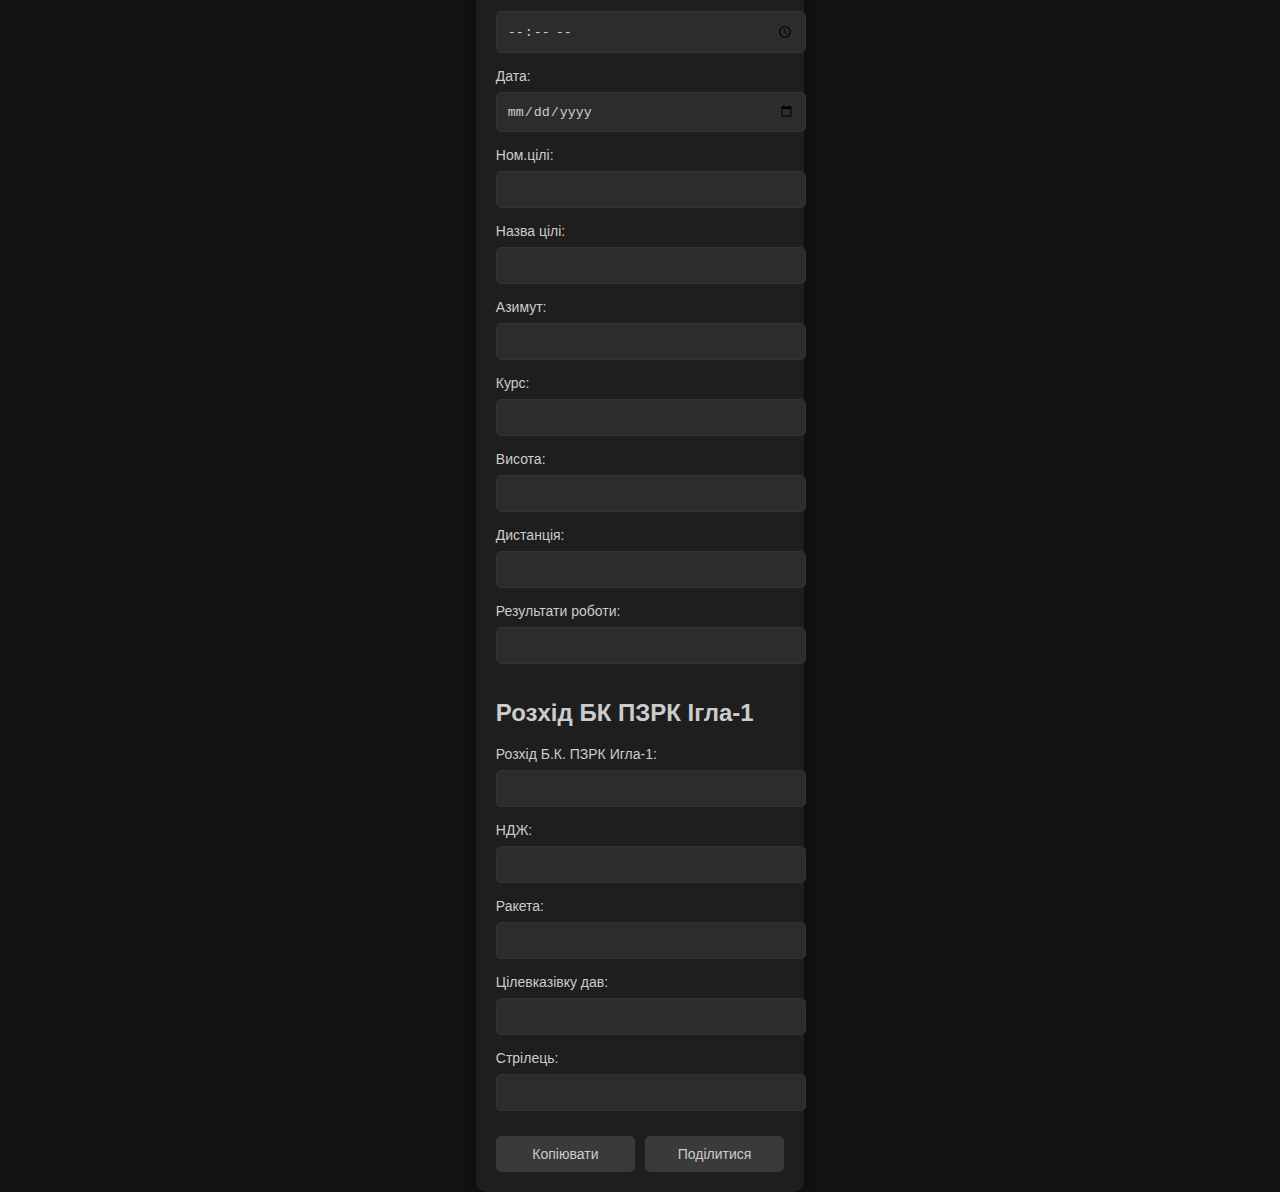
==== index.html @ 6ee46ac2 "Add files via upload" ====
<!DOCTYPE html>
<html lang="uk">
<head>
    <meta charset="UTF-8">
    <meta name="viewport" content="width=device-width, initial-scale=1.0">
    <title>Форма вводу даних</title>
    <link rel="stylesheet" href="styles.css"> <!-- Подключение внешнего CSS файла -->
</head>
<body>
    <div class="form-container">
        <h2>Форма для вводу даних</h2>
        <form id="dataForm">
            <label for="post">Пост:</label>
            <input type="text" id="post" name="post" required>
            
            <label for="settlement">Населений пункт:</label>
            <input type="text" id="settlement" name="settlement" required>
            
            <label for="time">Час:</label>
            <input type="time" id="time" name="time" required>
            
            <label for="date">Дата:</label>
            <input type="date" id="date" name="date" required>
            
            <label for="target-number">Ном.цілі:</label>
            <input type="text" id="target-number" name="target-number" required>
            
            <label for="target-name">Назва цілі:</label>
            <input type="text" id="target-name" name="target-name" required>
            
            <label for="azimuth">Азимут:</label>
            <input type="text" id="azimuth" name="azimuth" required>
            
            <label for="course">Курс:</label>
            <input type="text" id="course" name="course" required>
            
            <label for="altitude">Висота:</label>
            <input type="text" id="altitude" name="altitude" required>
            
            <label for="distance">Дистанція:</label>
            <input type="text" id="distance" name="distance" required>
            
            <label for="results">Результати роботи:</label>
            <input type="text" id="results" name="results" required>

 <h2>Розхід БК ПЗРК Ігла-1</h2>
            
            <label for="bk-usage">Розхід Б.К. ПЗРК Игла-1:</label>
            <input type="text" id="bk-usage" name="bk-usage" required>
            
            <label for="ndg">НДЖ:</label>
            <input type="text" id="ndg" name="ndg" required>
            
            <label for="missile">Ракета:</label>
            <input type="text" id="missile" name="missile" required>
            
            <label for="targeting">Цілевказівку дав:</label>
            <input type="text" id="targeting" name="targeting" required>
            
            <label for="shooter">Стрілець:</label>
            <input type="text" id="shooter" name="shooter" required>
            
            <div class="buttons-container">
                <button type="button" onclick="copyFormData()">Копіювати</button>
                <button type="button" onclick="shareFormData()">Поділитися</button>
            </div>
        </form>
    </div>

    <script>
        function copyFormData() {
            const form = document.getElementById('dataForm');
            const formData = new FormData(form);
            let dataString = '';
            
            formData.forEach((value, key) => {
                const translatedKey = {
                    post: "Пост",
                    settlement: "Населений пункт",
                    time: "Час",
                    date: "Дата",
                    "target-number": "Ном.цілі",
                    "target-name": "Назва цілі",
                    azimuth: "Азимут",
                    course: "Курс",
                    altitude: "Висота",
                    distance: "Дистанція",
                    results: "Результати роботи",
                    "bk-usage": "Розхід Б.К. ПЗРК Игла-1",
                    ndg: "НДЖ",
                    missile: "Ракета",
                    targeting: "Цілевказівку дав",
                    shooter: "Стрілець"
                }[key];
                
                dataString += `${translatedKey}: ${value}\n`;
            });
            
            navigator.clipboard.writeText(dataString).then(() => {
                alert('Дані скопійовано до буферу обміну!');
            });
        }

        function shareFormData() {
            const form = document.getElementById('dataForm');
            const formData = new FormData(form);
            let dataString = '';
            
            formData.forEach((value, key) => {
                const translatedKey = {
                    post: "Пост",
                    settlement: "Населений пункт",
                    time: "Час",
                    date: "Дата",
                    "target-number": "Ном.цілі",
                    "target-name": "Назва цілі",
                    azimuth: "Азимут",
                    course: "Курс",
                    altitude: "Висота",
                    distance: "Дистанція",
                    results: "Результати роботи",
                    "bk-usage": "Розхід Б.К. ПЗРК Игла-1",
                    ndg: "НДЖ",
                    missile: "Ракета",
                    targeting: "Цілевказівку дав",
                    shooter: "Стрілець"
                }[key];
                
                dataString += `${translatedKey}: ${value}\n`;
            });
            
            if (navigator.share) {
                navigator.share({
                    title: 'Дані форми',
                    text: dataString,
                }).catch(error => console.error('Помилка при спробі поділитися даними:', error));
            } else {
                alert('Ваш браузер не підтримує функцію поділитися.');
            }
        }
    </script>
</body>
</html>
---- styles.css ----
body {
    background-color: #121212; /* Темний фон */
    color: #CCCCCC; /* Сірий текст */
    font-family: Arial, sans-serif;
    margin: 0;
    padding: 20px;
    display: flex;
    justify-content: center;
    align-items: center;
    height: 100vh;
}

.form-container {
    background-color: #1E1E1E;
    padding: 20px;
    border-radius: 10px;
    box-shadow: 0 0 10px rgba(0, 0, 0, 0.5);
}

label {
    display: block;
    margin-bottom: 8px;
    font-size: 14px;
}

input[type="text"],
input[type="time"],
input[type="date"] {
    width: 100%;
    padding: 10px;
    margin-bottom: 15px;
    border: 1px solid #333;
    border-radius: 5px;
    background-color: #2C2C2C;
    color: #CCCCCC;
}

button {
    width: 100%;
    padding: 10px;
    margin-top: 10px;
    border: none;
    border-radius: 5px;
    background-color: #3A3A3A;
    color: #CCCCCC;
    font-size: 14px;
    cursor: pointer;
}

button:hover {
    background-color: #4A4A4A;
}

.buttons-container {
    display: flex;
    gap: 10px;
}

button {
    flex: 1;
}
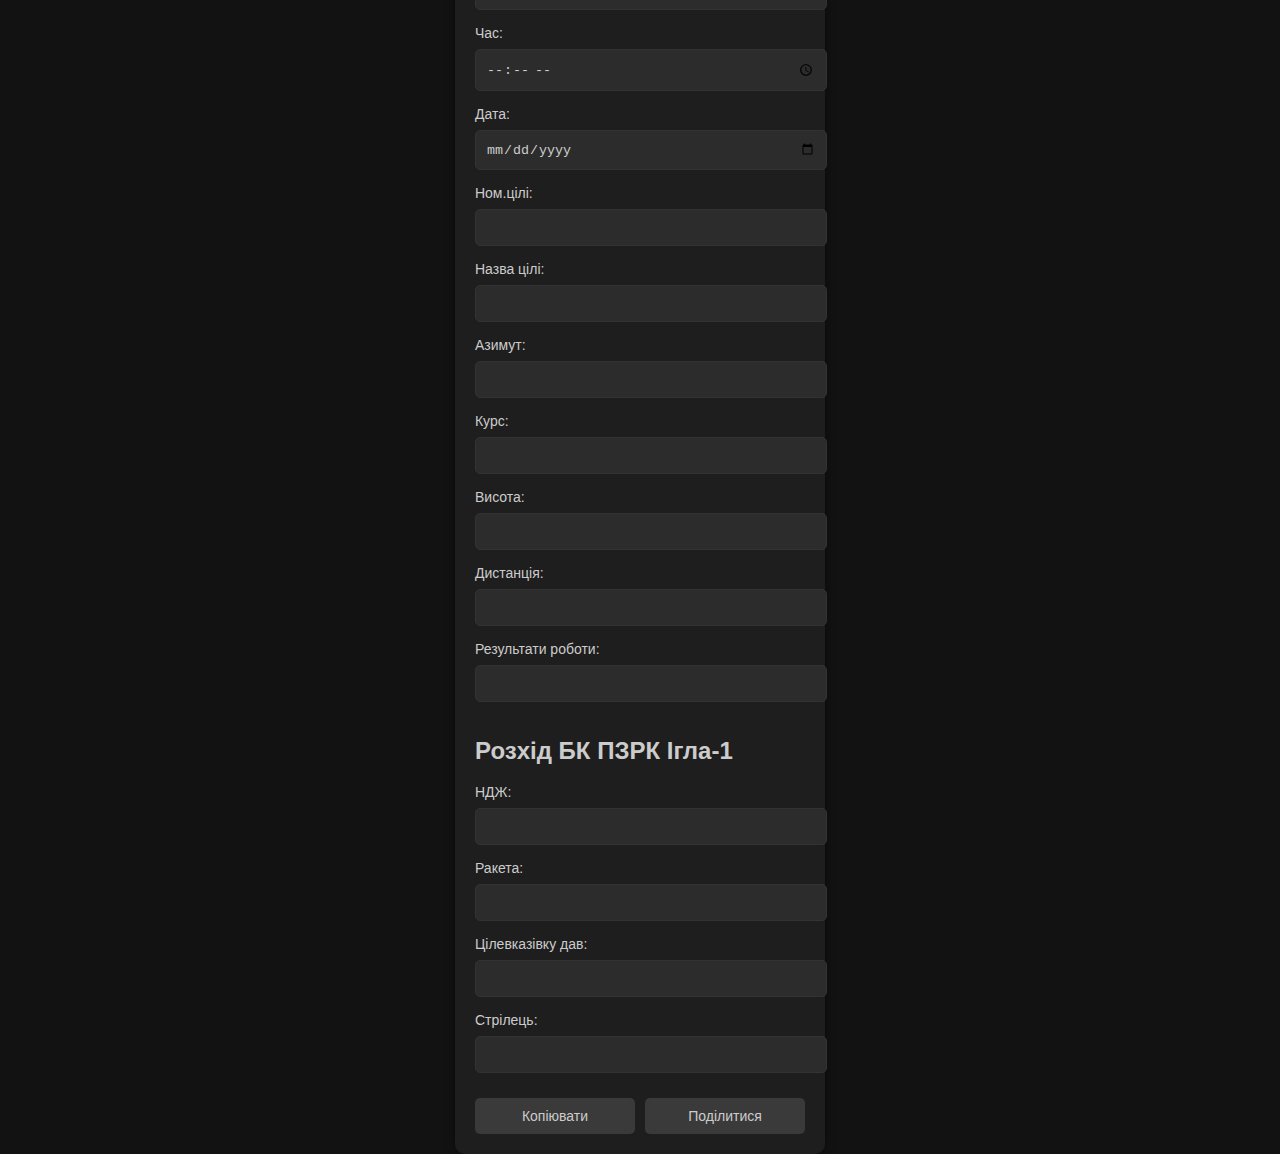
==== commit 0c572157: "Update index.html" ====
--- a/index.html
+++ b/index.html
@@ -8,7 +8,7 @@
 </head>
 <body>
     <div class="form-container">
-        <h2>Форма для вводу даних</h2>
+        <h2>Форма для введення даних</h2>
         <form id="dataForm">
             <label for="post">Пост:</label>
             <input type="text" id="post" name="post" required>
@@ -43,10 +43,7 @@
             <label for="results">Результати роботи:</label>
             <input type="text" id="results" name="results" required>
 
- <h2>Розхід БК ПЗРК Ігла-1</h2>
-            
-            <label for="bk-usage">Розхід Б.К. ПЗРК Игла-1:</label>
-            <input type="text" id="bk-usage" name="bk-usage" required>
+        <h2>Розхід БК ПЗРК Ігла-1</h2>
             
             <label for="ndg">НДЖ:</label>
             <input type="text" id="ndg" name="ndg" required>
@@ -140,4 +137,4 @@
         }
     </script>
 </body>
-</html>+</html>
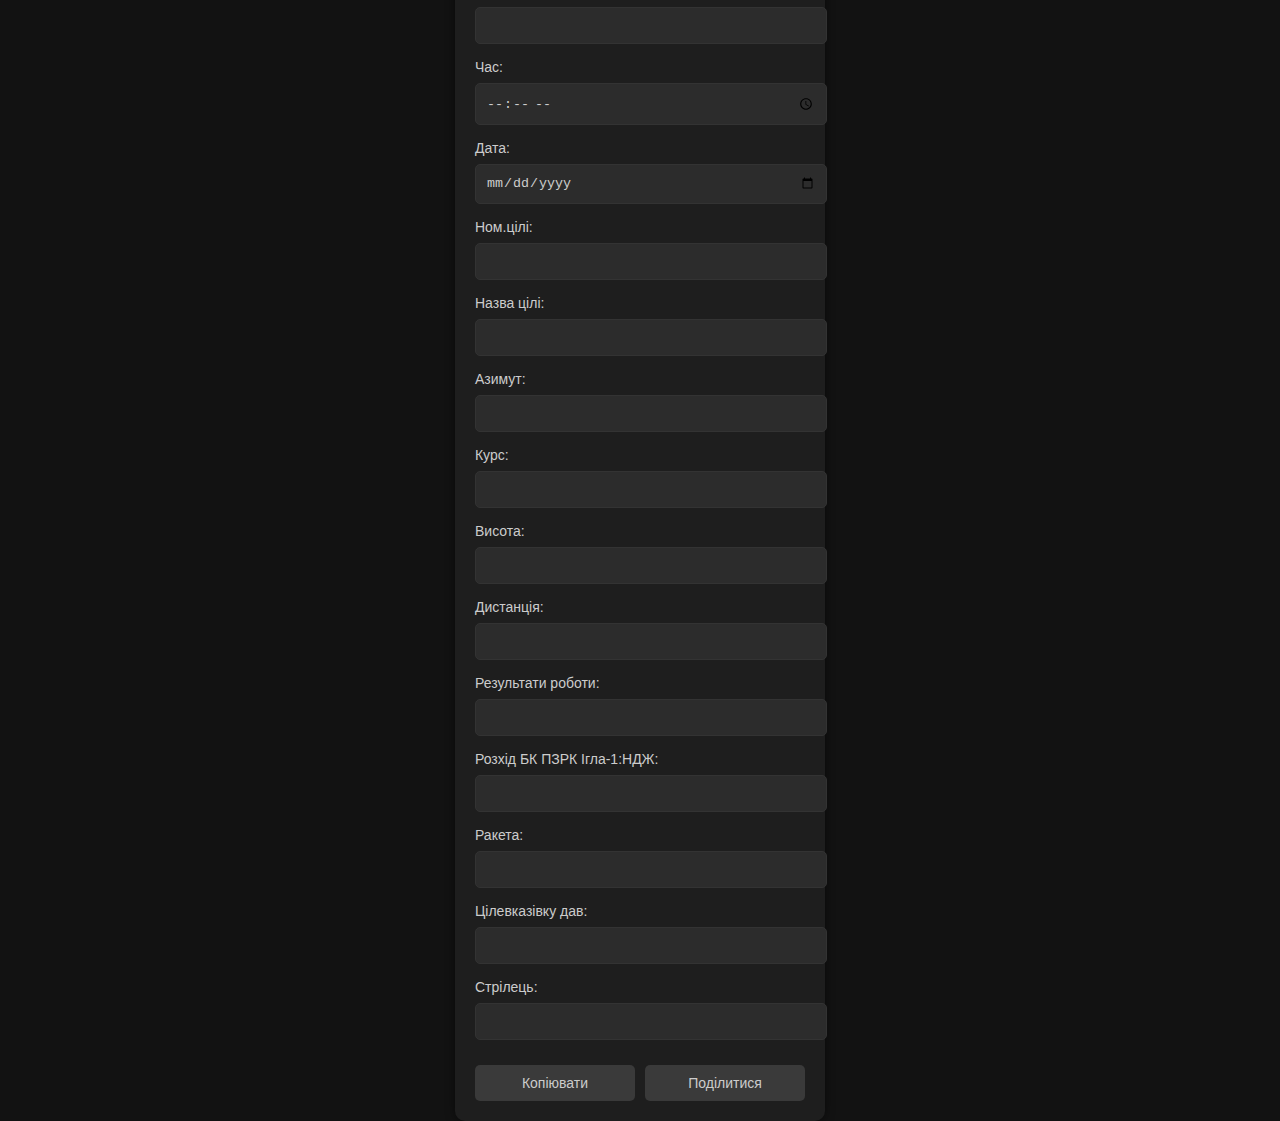
==== commit 4ca285c3: "Update index.html" ====
--- a/index.html
+++ b/index.html
@@ -42,10 +42,8 @@
             
             <label for="results">Результати роботи:</label>
             <input type="text" id="results" name="results" required>
-
-        <h2>Розхід БК ПЗРК Ігла-1</h2>
             
-            <label for="ndg">НДЖ:</label>
+            <label for="ndg">Розхід БК ПЗРК Ігла-1:НДЖ:</label>
             <input type="text" id="ndg" name="ndg" required>
             
             <label for="missile">Ракета:</label>
@@ -83,8 +81,7 @@
                     altitude: "Висота",
                     distance: "Дистанція",
                     results: "Результати роботи",
-                    "bk-usage": "Розхід Б.К. ПЗРК Игла-1",
-                    ndg: "НДЖ",
+                    ndg: "Розхід БК ПЗРК Ігла-1:НДЖ",
                     missile: "Ракета",
                     targeting: "Цілевказівку дав",
                     shooter: "Стрілець"
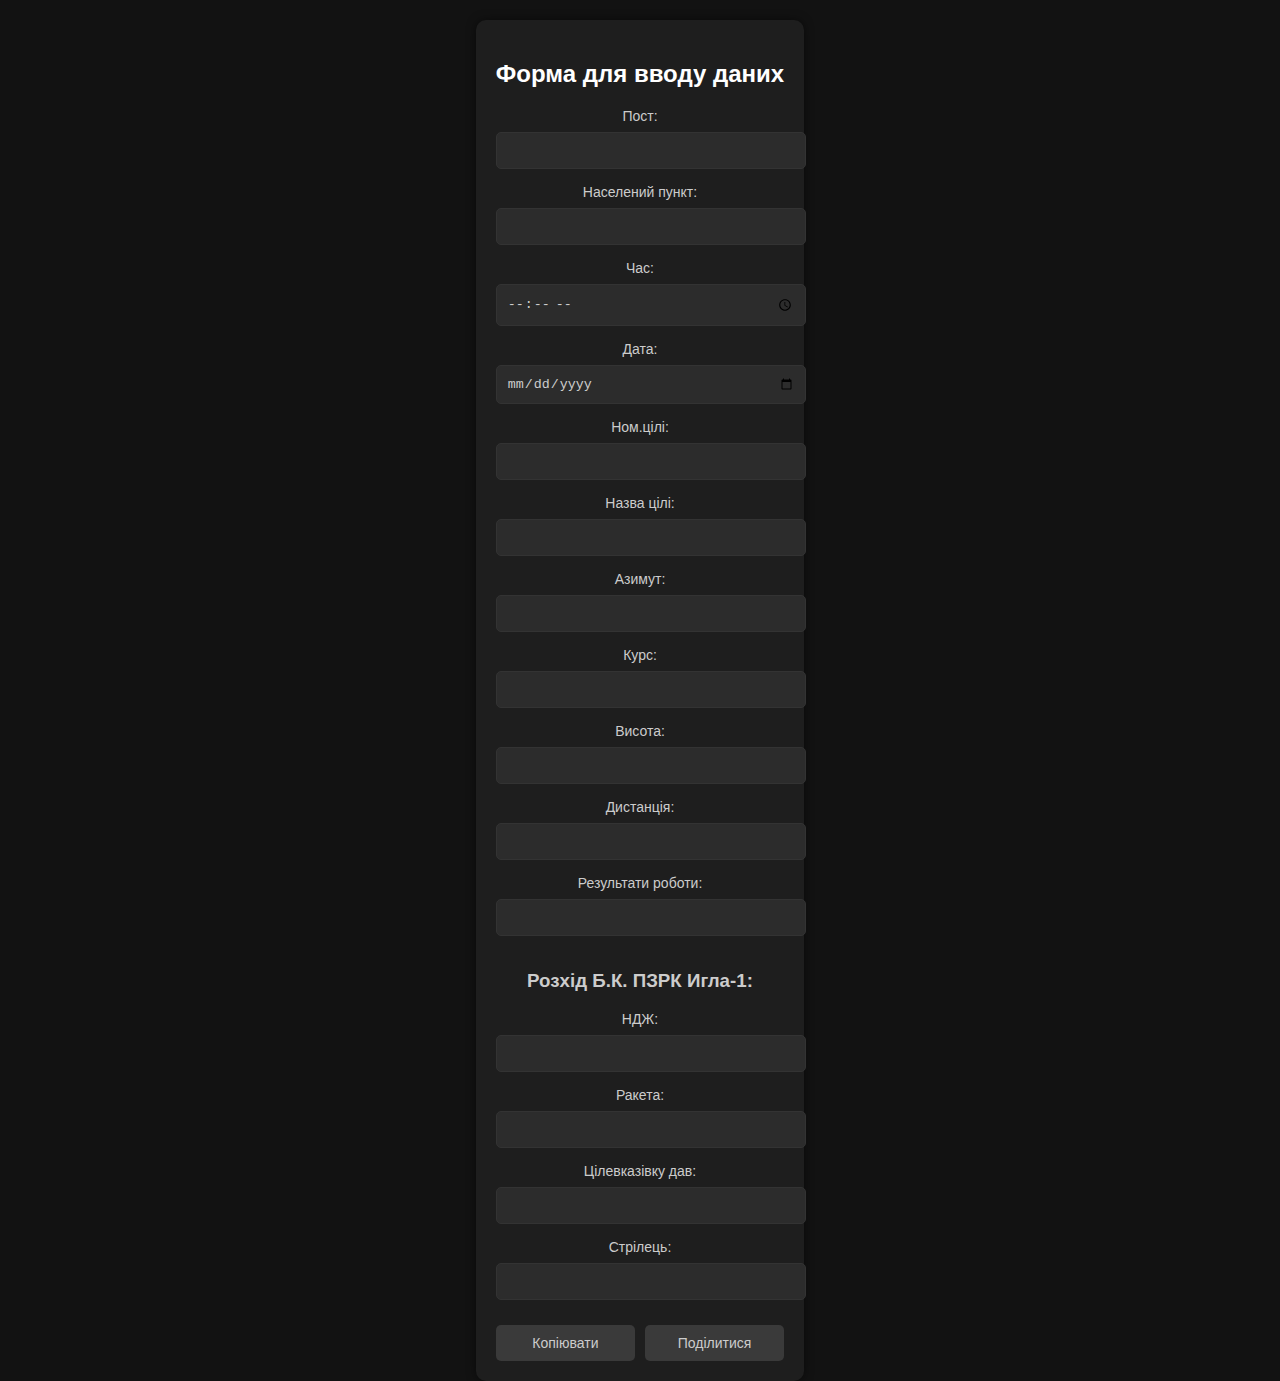
==== commit a12522d3: "Update index.html" ====
--- a/index.html
+++ b/index.html
@@ -4,11 +4,11 @@
     <meta charset="UTF-8">
     <meta name="viewport" content="width=device-width, initial-scale=1.0">
     <title>Форма вводу даних</title>
-    <link rel="stylesheet" href="styles.css"> <!-- Подключение внешнего CSS файла -->
+    <link rel="stylesheet" href="styles.css">
 </head>
 <body>
     <div class="form-container">
-        <h2>Форма для введення даних</h2>
+        <h2>Форма для вводу даних</h2>
         <form id="dataForm">
             <label for="post">Пост:</label>
             <input type="text" id="post" name="post" required>
@@ -42,9 +42,12 @@
             
             <label for="results">Результати роботи:</label>
             <input type="text" id="results" name="results" required>
+
+            <!-- Новый заголовок -->
+            <h3>Розхід Б.К. ПЗРК Игла-1:</h3>
             
-            <label for="ndg">Розхід БК ПЗРК Ігла-1:НДЖ:</label>
-            <input type="text" id="ndg" name="ndg" required>
+            <label for="bk-usage">НДЖ:</label>
+            <input type="text" id="bk-usage" name="bk-usage" required>
             
             <label for="missile">Ракета:</label>
             <input type="text" id="missile" name="missile" required>
@@ -81,12 +84,16 @@
                     altitude: "Висота",
                     distance: "Дистанція",
                     results: "Результати роботи",
-                    ndg: "Розхід БК ПЗРК Ігла-1:НДЖ",
+                    "bk-usage": "НДЖ",
                     missile: "Ракета",
                     targeting: "Цілевказівку дав",
                     shooter: "Стрілець"
                 }[key];
-                
+
+                if (key === 'bk-usage') {
+                    dataString += '\nРозхід Б.К. ПЗРК Игла-1:\n';
+                }
+
                 dataString += `${translatedKey}: ${value}\n`;
             });
             
@@ -113,13 +120,16 @@
                     altitude: "Висота",
                     distance: "Дистанція",
                     results: "Результати роботи",
-                    "bk-usage": "Розхід Б.К. ПЗРК Игла-1",
-                    ndg: "НДЖ",
+                    "bk-usage": "НДЖ",
                     missile: "Ракета",
                     targeting: "Цілевказівку дав",
                     shooter: "Стрілець"
                 }[key];
-                
+
+                if (key === 'bk-usage') {
+                    dataString += '\nРозхід Б.К. ПЗРК Игла-1:\n';
+                }
+
                 dataString += `${translatedKey}: ${value}\n`;
             });
             
--- a/styles.css
+++ b/styles.css
@@ -1,12 +1,12 @@
 body {
-    background-color: #121212; /* Темний фон */
-    color: #CCCCCC; /* Сірий текст */
+    background-color: #121212; /* Темный фон */
+    color: #CCCCCC; /* Серый текст */
     font-family: Arial, sans-serif;
     margin: 0;
-    padding: 20px;
+    padding: 0;
     display: flex;
     justify-content: center;
-    align-items: center;
+    align-items: flex-start; /* Выравнивание по верхней части */
     height: 100vh;
 }
 
@@ -15,6 +15,13 @@
     padding: 20px;
     border-radius: 10px;
     box-shadow: 0 0 10px rgba(0, 0, 0, 0.5);
+    margin-top: 20px; /* Добавлен отступ сверху */
+    text-align: center; /* Центрируем текст в контейнере */
+}
+
+h2 {
+    color: #FFFFFF; /* Белый цвет для заголовка */
+    margin-bottom: 20px;
 }
 
 label {
@@ -58,4 +65,4 @@
 
 button {
     flex: 1;
-}+}
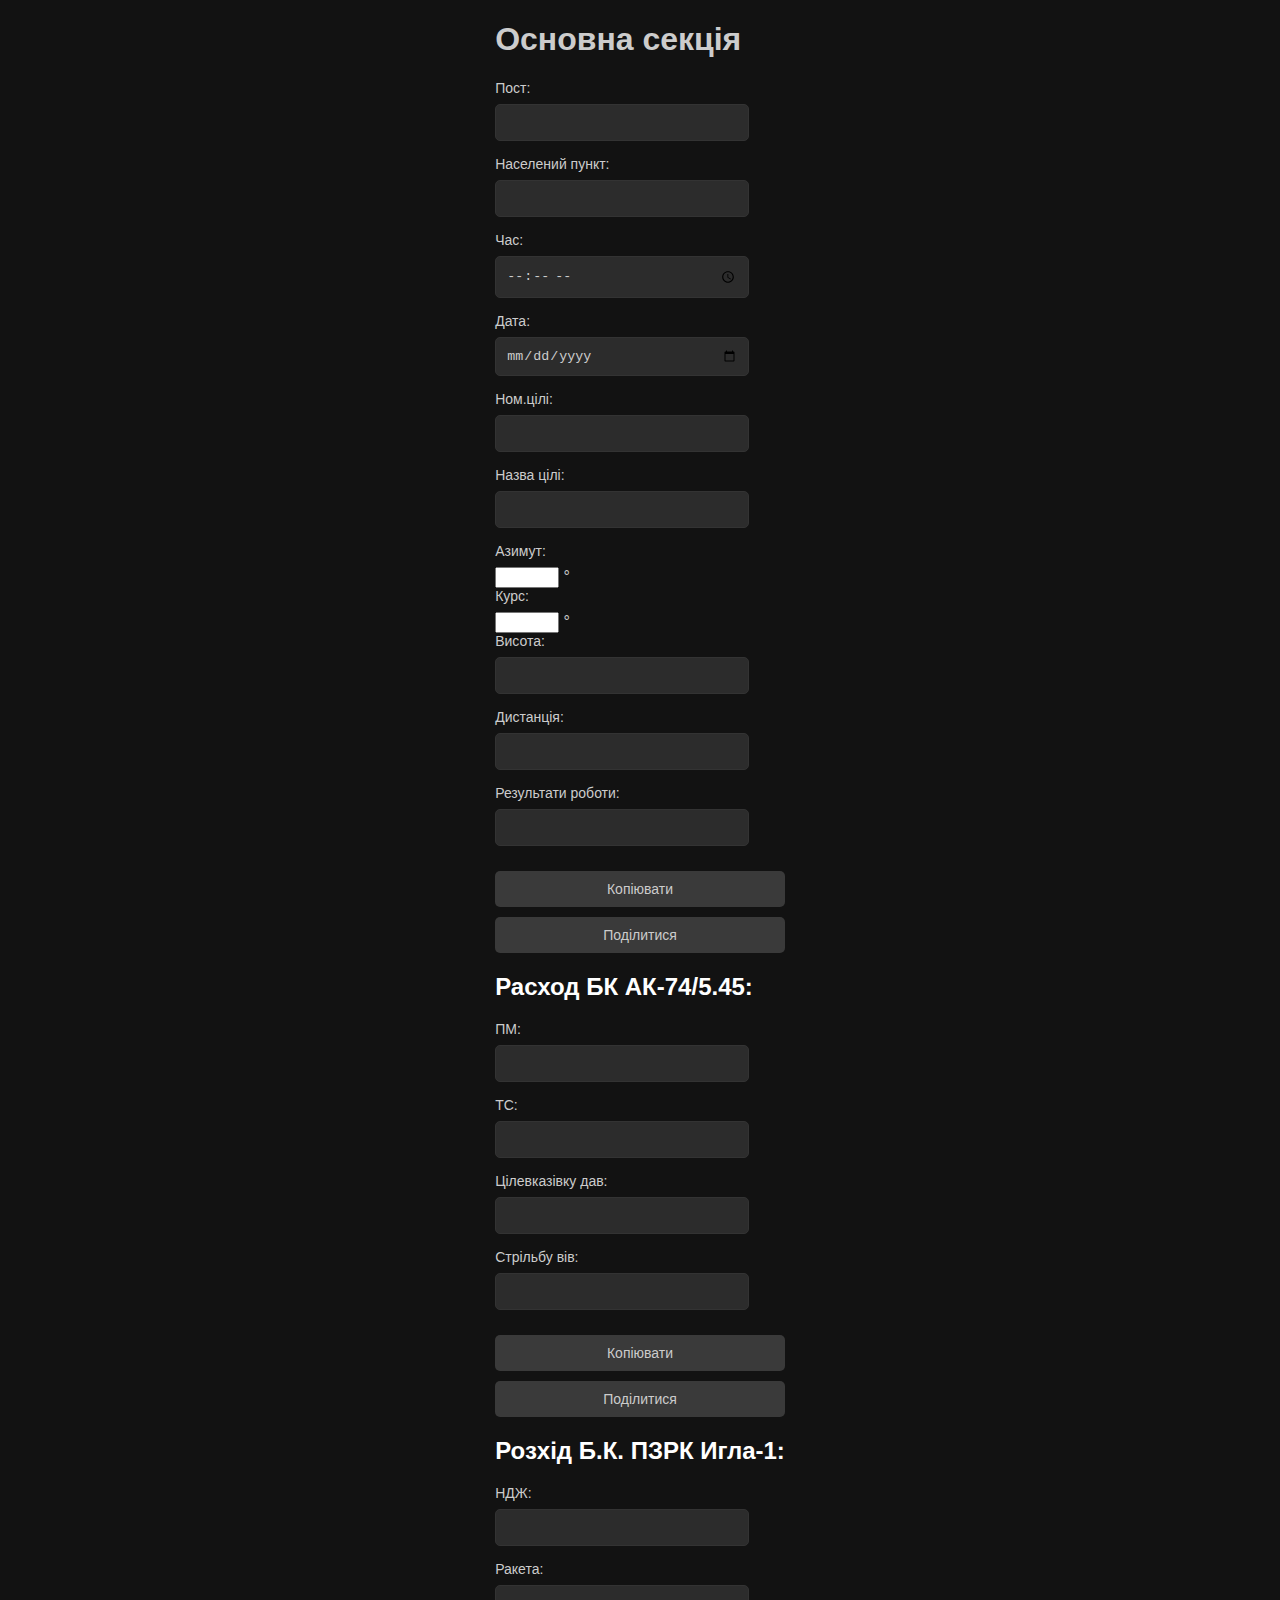
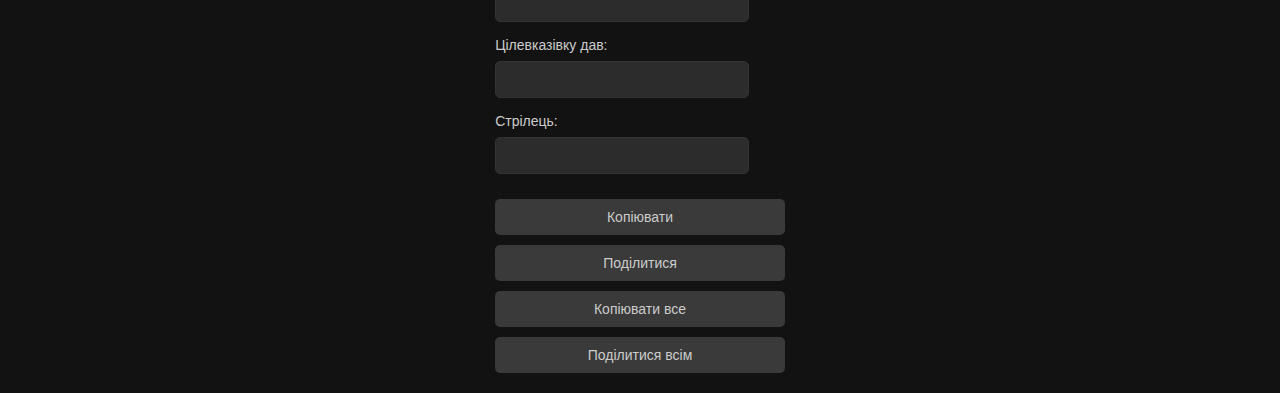
==== commit 8adbc992: "Update index.html" ====
--- a/index.html
+++ b/index.html
@@ -3,145 +3,99 @@
 <head>
     <meta charset="UTF-8">
     <meta name="viewport" content="width=device-width, initial-scale=1.0">
-    <title>Форма вводу даних</title>
+    <title>Форма Вводу Даних</title>
     <link rel="stylesheet" href="styles.css">
 </head>
 <body>
-    <div class="form-container">
-        <h2>Форма для вводу даних</h2>
+    <div class="container">
+        <h1>Основна секція</h1>
         <form id="dataForm">
             <label for="post">Пост:</label>
-            <input type="text" id="post" name="post" required>
-            
+            <input type="text" id="post" name="post">
+
             <label for="settlement">Населений пункт:</label>
-            <input type="text" id="settlement" name="settlement" required>
-            
+            <input type="text" id="settlement" name="settlement">
+
             <label for="time">Час:</label>
-            <input type="time" id="time" name="time" required>
-            
+            <input type="time" id="time" name="time">
+
             <label for="date">Дата:</label>
-            <input type="date" id="date" name="date" required>
-            
+            <input type="date" id="date" name="date">
+
             <label for="target-number">Ном.цілі:</label>
-            <input type="text" id="target-number" name="target-number" required>
-            
+            <input type="text" id="target-number" name="target-number">
+
             <label for="target-name">Назва цілі:</label>
-            <input type="text" id="target-name" name="target-name" required>
-            
+            <input type="text" id="target-name" name="target-name">
+
             <label for="azimuth">Азимут:</label>
-            <input type="text" id="azimuth" name="azimuth" required>
-            
+            <div class="input-with-unit">
+                <input type="number" id="azimuth" name="azimuth" min="0" max="360">
+                <span class="unit">°</span>
+            </div>
+
             <label for="course">Курс:</label>
-            <input type="text" id="course" name="course" required>
-            
+            <div class="input-with-unit">
+                <input type="number" id="course" name="course" min="0" max="360">
+                <span class="unit">°</span>
+            </div>
+
             <label for="altitude">Висота:</label>
-            <input type="text" id="altitude" name="altitude" required>
-            
+            <input type="text" id="altitude" name="altitude">
+
             <label for="distance">Дистанція:</label>
-            <input type="text" id="distance" name="distance" required>
-            
+            <input type="text" id="distance" name="distance">
+
             <label for="results">Результати роботи:</label>
-            <input type="text" id="results" name="results" required>
+            <input type="text" id="results" name="results">
 
-            <!-- Новый заголовок -->
-            <h3>Розхід Б.К. ПЗРК Игла-1:</h3>
-            
+            <div class="button-group">
+                <button type="button" onclick="copyMainData()">Копіювати</button>
+                <button type="button" onclick="shareMainData()">Поділитися</button>
+            </div>
+
+            <h2>Расход БК АК-74/5.45:</h2>
+            <label for="pm">ПМ:</label>
+            <input type="text" id="pm" name="pm">
+
+            <label for="ts">ТС:</label>
+            <input type="text" id="ts" name="ts">
+
+            <label for="targeting-ak">Цілевказівку дав:</label>
+            <input type="text" id="targeting-ak" name="targeting-ak">
+
+            <label for="shooter-ak">Стрільбу вів:</label>
+            <input type="text" id="shooter-ak" name="shooter-ak">
+
+            <div class="button-group">
+                <button type="button" onclick="copyAKData()">Копіювати</button>
+                <button type="button" onclick="shareAKData()">Поділитися</button>
+            </div>
+
+            <h2>Розхід Б.К. ПЗРК Игла-1:</h2>
             <label for="bk-usage">НДЖ:</label>
-            <input type="text" id="bk-usage" name="bk-usage" required>
-            
+            <input type="text" id="bk-usage" name="bk-usage">
+
             <label for="missile">Ракета:</label>
-            <input type="text" id="missile" name="missile" required>
-            
+            <input type="text" id="missile" name="missile">
+
             <label for="targeting">Цілевказівку дав:</label>
-            <input type="text" id="targeting" name="targeting" required>
-            
+            <input type="text" id="targeting" name="targeting">
+
             <label for="shooter">Стрілець:</label>
-            <input type="text" id="shooter" name="shooter" required>
-            
-            <div class="buttons-container">
-                <button type="button" onclick="copyFormData()">Копіювати</button>
-                <button type="button" onclick="shareFormData()">Поділитися</button>
+            <input type="text" id="shooter" name="shooter">
+
+            <div class="button-group">
+                <button type="button" onclick="copyIglaData()">Копіювати</button>
+                <button type="button" onclick="shareIglaData()">Поділитися</button>
+            </div>
+
+            <div class="button-group">
+                <button type="button" onclick="copyAllData()">Копіювати все</button>
+                <button type="button" onclick="shareAllData()">Поділитися всім</button>
             </div>
         </form>
     </div>
-
-    <script>
-        function copyFormData() {
-            const form = document.getElementById('dataForm');
-            const formData = new FormData(form);
-            let dataString = '';
-            
-            formData.forEach((value, key) => {
-                const translatedKey = {
-                    post: "Пост",
-                    settlement: "Населений пункт",
-                    time: "Час",
-                    date: "Дата",
-                    "target-number": "Ном.цілі",
-                    "target-name": "Назва цілі",
-                    azimuth: "Азимут",
-                    course: "Курс",
-                    altitude: "Висота",
-                    distance: "Дистанція",
-                    results: "Результати роботи",
-                    "bk-usage": "НДЖ",
-                    missile: "Ракета",
-                    targeting: "Цілевказівку дав",
-                    shooter: "Стрілець"
-                }[key];
-
-                if (key === 'bk-usage') {
-                    dataString += '\nРозхід Б.К. ПЗРК Игла-1:\n';
-                }
-
-                dataString += `${translatedKey}: ${value}\n`;
-            });
-            
-            navigator.clipboard.writeText(dataString).then(() => {
-                alert('Дані скопійовано до буферу обміну!');
-            });
-        }
-
-        function shareFormData() {
-            const form = document.getElementById('dataForm');
-            const formData = new FormData(form);
-            let dataString = '';
-            
-            formData.forEach((value, key) => {
-                const translatedKey = {
-                    post: "Пост",
-                    settlement: "Населений пункт",
-                    time: "Час",
-                    date: "Дата",
-                    "target-number": "Ном.цілі",
-                    "target-name": "Назва цілі",
-                    azimuth: "Азимут",
-                    course: "Курс",
-                    altitude: "Висота",
-                    distance: "Дистанція",
-                    results: "Результати роботи",
-                    "bk-usage": "НДЖ",
-                    missile: "Ракета",
-                    targeting: "Цілевказівку дав",
-                    shooter: "Стрілець"
-                }[key];
-
-                if (key === 'bk-usage') {
-                    dataString += '\nРозхід Б.К. ПЗРК Игла-1:\n';
-                }
-
-                dataString += `${translatedKey}: ${value}\n`;
-            });
-            
-            if (navigator.share) {
-                navigator.share({
-                    title: 'Дані форми',
-                    text: dataString,
-                }).catch(error => console.error('Помилка при спробі поділитися даними:', error));
-            } else {
-                alert('Ваш браузер не підтримує функцію поділитися.');
-            }
-        }
-    </script>
 </body>
+<script src="scripts.js"></script>
 </html>
--- a/styles.css
+++ b/styles.css
@@ -6,8 +6,9 @@
     padding: 0;
     display: flex;
     justify-content: center;
-    align-items: flex-start; /* Выравнивание по верхней части */
-    height: 100vh;
+    align-items: flex-start;
+    min-height: 100vh;
+    padding-bottom: 20px;
 }
 
 .form-container {
@@ -19,9 +20,14 @@
     text-align: center; /* Центрируем текст в контейнере */
 }
 
-h2 {
-    color: #FFFFFF; /* Белый цвет для заголовка */
+h2, h3 {
+    color: #FFFFFF; /* Белый цвет для заголовков */
     margin-bottom: 20px;
+}
+
+h3 {
+    margin-top: 30px; /* Добавлен отступ сверху для h3 */
+    text-align: center;
 }
 
 label {
@@ -33,7 +39,7 @@
 input[type="text"],
 input[type="time"],
 input[type="date"] {
-    width: 100%;
+    width: 80%;
     padding: 10px;
     margin-bottom: 15px;
     border: 1px solid #333;
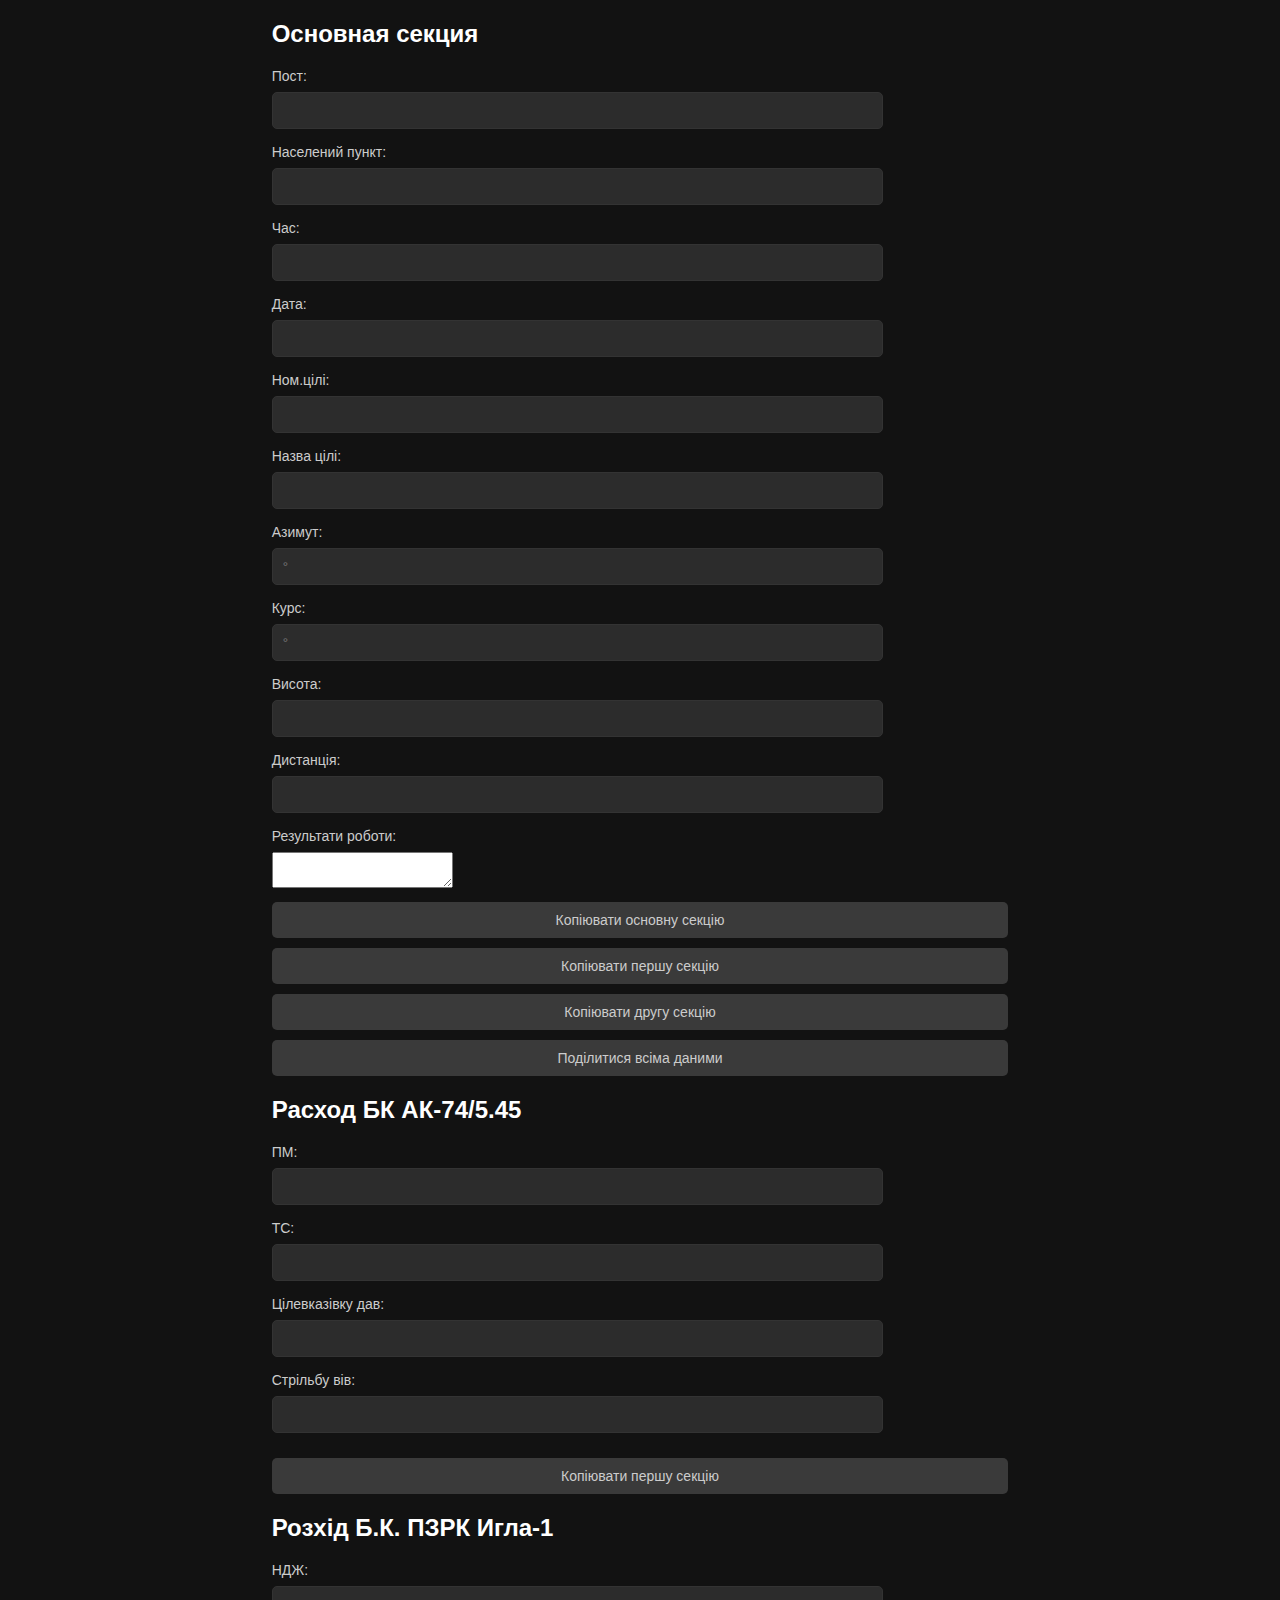
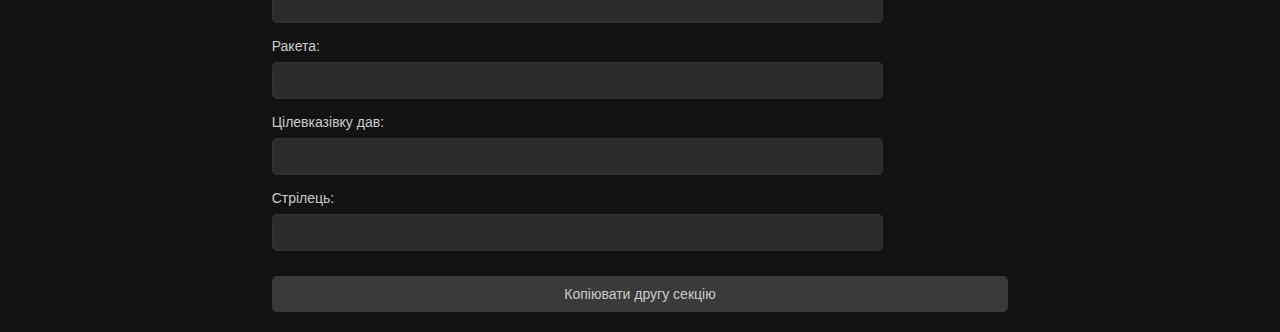
==== commit 1779300b: "Update index.html" ====
--- a/index.html
+++ b/index.html
@@ -3,99 +3,93 @@
 <head>
     <meta charset="UTF-8">
     <meta name="viewport" content="width=device-width, initial-scale=1.0">
-    <title>Форма Вводу Даних</title>
+    <title>Форма для ввода данных</title>
     <link rel="stylesheet" href="styles.css">
 </head>
 <body>
     <div class="container">
-        <h1>Основна секція</h1>
-        <form id="dataForm">
-            <label for="post">Пост:</label>
-            <input type="text" id="post" name="post">
+        <!-- Основная секция -->
+        <div class="section" id="main-section">
+            <h2>Основная секция</h2>
+            <form id="main-form">
+                <label for="post">Пост:</label>
+                <input type="text" id="post" name="post">
 
-            <label for="settlement">Населений пункт:</label>
-            <input type="text" id="settlement" name="settlement">
+                <label for="settlement">Населений пункт:</label>
+                <input type="text" id="settlement" name="settlement">
 
-            <label for="time">Час:</label>
-            <input type="time" id="time" name="time">
+                <label for="time">Час:</label>
+                <input type="text" id="time" name="time">
 
-            <label for="date">Дата:</label>
-            <input type="date" id="date" name="date">
+                <label for="date">Дата:</label>
+                <input type="text" id="date" name="date">
 
-            <label for="target-number">Ном.цілі:</label>
-            <input type="text" id="target-number" name="target-number">
+                <label for="target-number">Ном.цілі:</label>
+                <input type="text" id="target-number" name="target-number">
 
-            <label for="target-name">Назва цілі:</label>
-            <input type="text" id="target-name" name="target-name">
+                <label for="target-name">Назва цілі:</label>
+                <input type="text" id="target-name" name="target-name">
 
-            <label for="azimuth">Азимут:</label>
-            <div class="input-with-unit">
-                <input type="number" id="azimuth" name="azimuth" min="0" max="360">
-                <span class="unit">°</span>
-            </div>
+                <label for="azimuth">Азимут:</label>
+                <input type="text" id="azimuth" name="azimuth" placeholder="°">
 
-            <label for="course">Курс:</label>
-            <div class="input-with-unit">
-                <input type="number" id="course" name="course" min="0" max="360">
-                <span class="unit">°</span>
-            </div>
+                <label for="course">Курс:</label>
+                <input type="text" id="course" name="course" placeholder="°">
 
-            <label for="altitude">Висота:</label>
-            <input type="text" id="altitude" name="altitude">
+                <label for="altitude">Висота:</label>
+                <input type="text" id="altitude" name="altitude">
 
-            <label for="distance">Дистанція:</label>
-            <input type="text" id="distance" name="distance">
+                <label for="distance">Дистанція:</label>
+                <input type="text" id="distance" name="distance">
 
-            <label for="results">Результати роботи:</label>
-            <input type="text" id="results" name="results">
+                <label for="results">Результати роботи:</label>
+                <textarea id="results" name="results"></textarea>
+            </form>
+            <button id="copy-main">Копіювати основну секцію</button>
+            <button id="copy-ak">Копіювати першу секцію</button>
+            <button id="copy-igla">Копіювати другу секцію</button>
+            <button id="share-all">Поділитися всіма даними</button>
+        </div>
 
-            <div class="button-group">
-                <button type="button" onclick="copyMainData()">Копіювати</button>
-                <button type="button" onclick="shareMainData()">Поділитися</button>
-            </div>
+        <!-- Первая секция -->
+        <div class="section" id="ak-section">
+            <h2>Расход БК АК-74/5.45</h2>
+            <form id="ak-form">
+                <label for="pm">ПМ:</label>
+                <input type="text" id="pm" name="pm">
 
-            <h2>Расход БК АК-74/5.45:</h2>
-            <label for="pm">ПМ:</label>
-            <input type="text" id="pm" name="pm">
+                <label for="ts">ТС:</label>
+                <input type="text" id="ts" name="ts">
 
-            <label for="ts">ТС:</label>
-            <input type="text" id="ts" name="ts">
+                <label for="targeting-ak">Цілевказівку дав:</label>
+                <input type="text" id="targeting-ak" name="targeting-ak">
 
-            <label for="targeting-ak">Цілевказівку дав:</label>
-            <input type="text" id="targeting-ak" name="targeting-ak">
+                <label for="shooter-ak">Стрільбу вів:</label>
+                <input type="text" id="shooter-ak" name="shooter-ak">
+            </form>
+            <button id="copy-ak">Копіювати першу секцію</button>
+        </div>
 
-            <label for="shooter-ak">Стрільбу вів:</label>
-            <input type="text" id="shooter-ak" name="shooter-ak">
+        <!-- Вторая секция -->
+        <div class="section" id="igla-section">
+            <h2>Розхід Б.К. ПЗРК Игла-1</h2>
+            <form id="igla-form">
+                <label for="bk-usage">НДЖ:</label>
+                <input type="text" id="bk-usage" name="bk-usage">
 
-            <div class="button-group">
-                <button type="button" onclick="copyAKData()">Копіювати</button>
-                <button type="button" onclick="shareAKData()">Поділитися</button>
-            </div>
+                <label for="missile">Ракета:</label>
+                <input type="text" id="missile" name="missile">
 
-            <h2>Розхід Б.К. ПЗРК Игла-1:</h2>
-            <label for="bk-usage">НДЖ:</label>
-            <input type="text" id="bk-usage" name="bk-usage">
+                <label for="targeting">Цілевказівку дав:</label>
+                <input type="text" id="targeting" name="targeting">
 
-            <label for="missile">Ракета:</label>
-            <input type="text" id="missile" name="missile">
+                <label for="shooter">Стрілець:</label>
+                <input type="text" id="shooter" name="shooter">
+            </form>
+            <button id="copy-igla">Копіювати другу секцію</button>
+        </div>
+    </div>
 
-            <label for="targeting">Цілевказівку дав:</label>
-            <input type="text" id="targeting" name="targeting">
-
-            <label for="shooter">Стрілець:</label>
-            <input type="text" id="shooter" name="shooter">
-
-            <div class="button-group">
-                <button type="button" onclick="copyIglaData()">Копіювати</button>
-                <button type="button" onclick="shareIglaData()">Поділитися</button>
-            </div>
-
-            <div class="button-group">
-                <button type="button" onclick="copyAllData()">Копіювати все</button>
-                <button type="button" onclick="shareAllData()">Поділитися всім</button>
-            </div>
-        </form>
-    </div>
+    <script src="scripts.js"></script>
 </body>
-<script src="scripts.js"></script>
 </html>
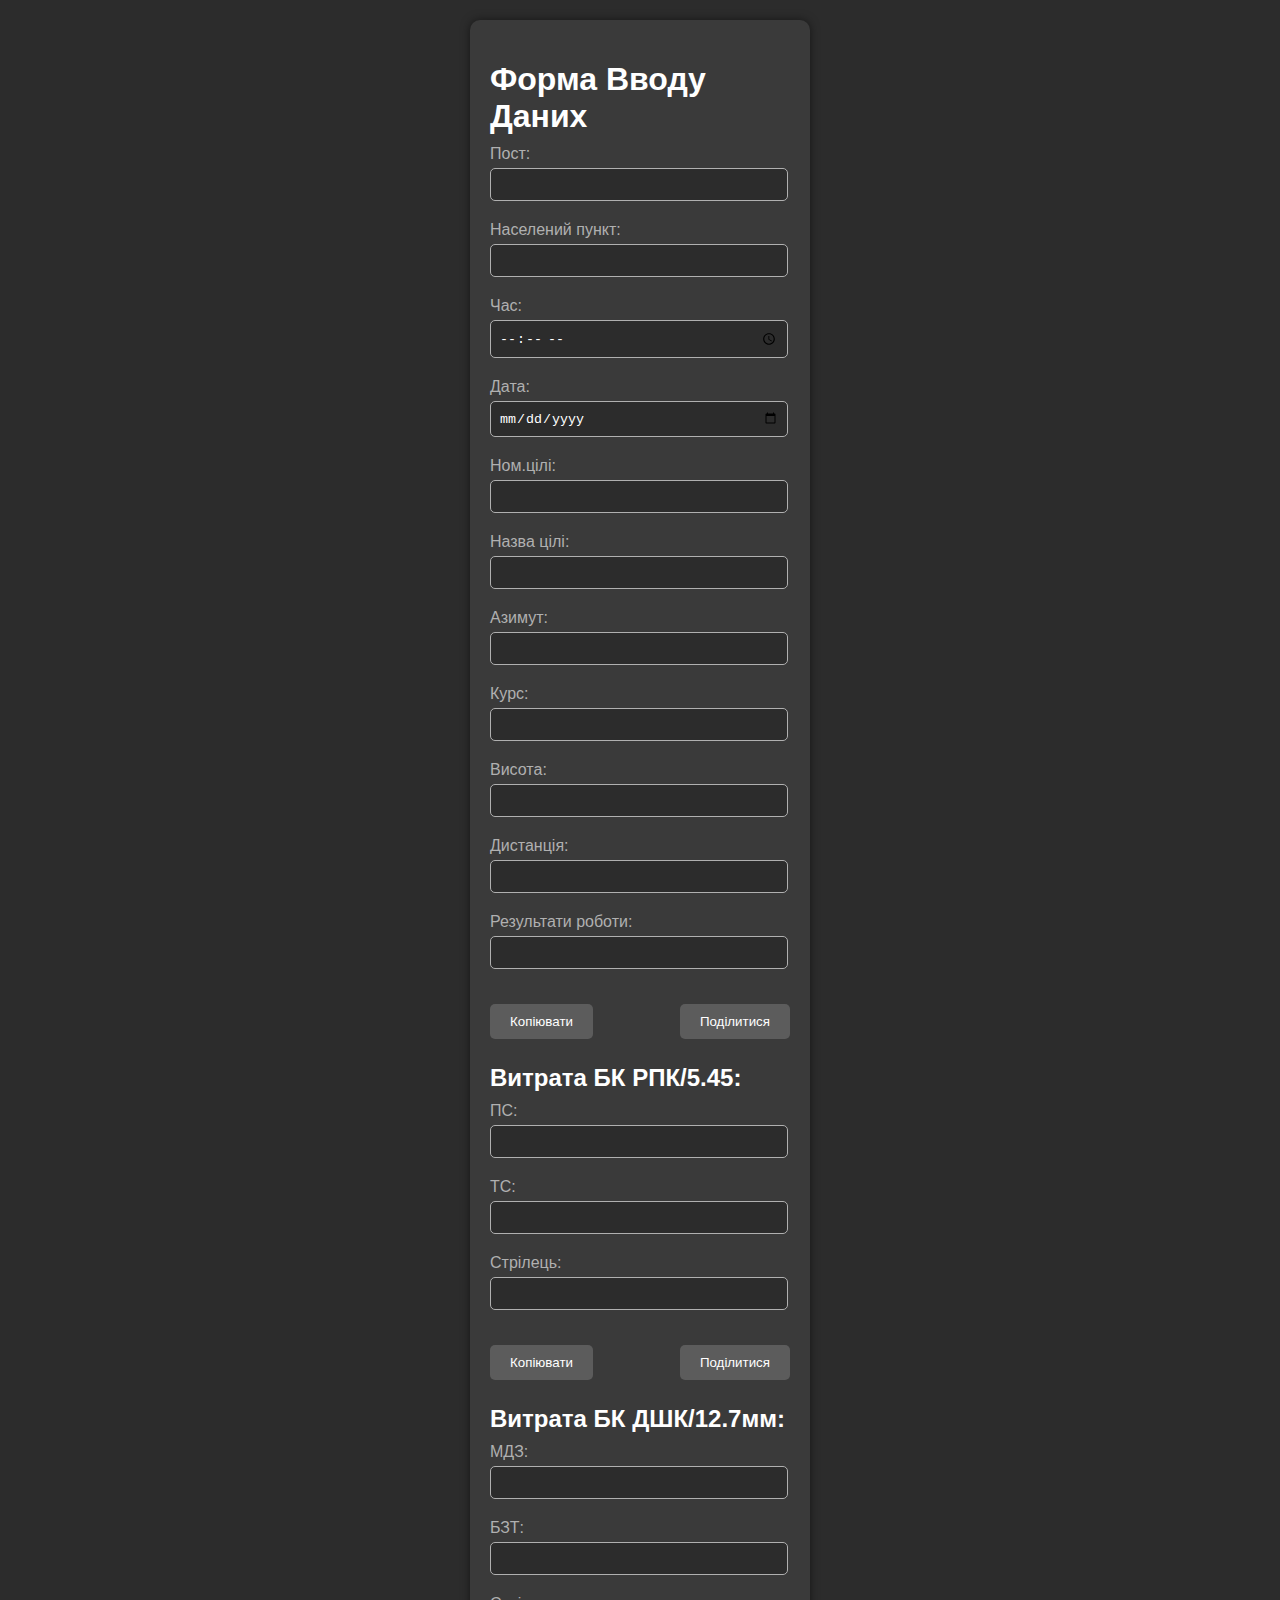
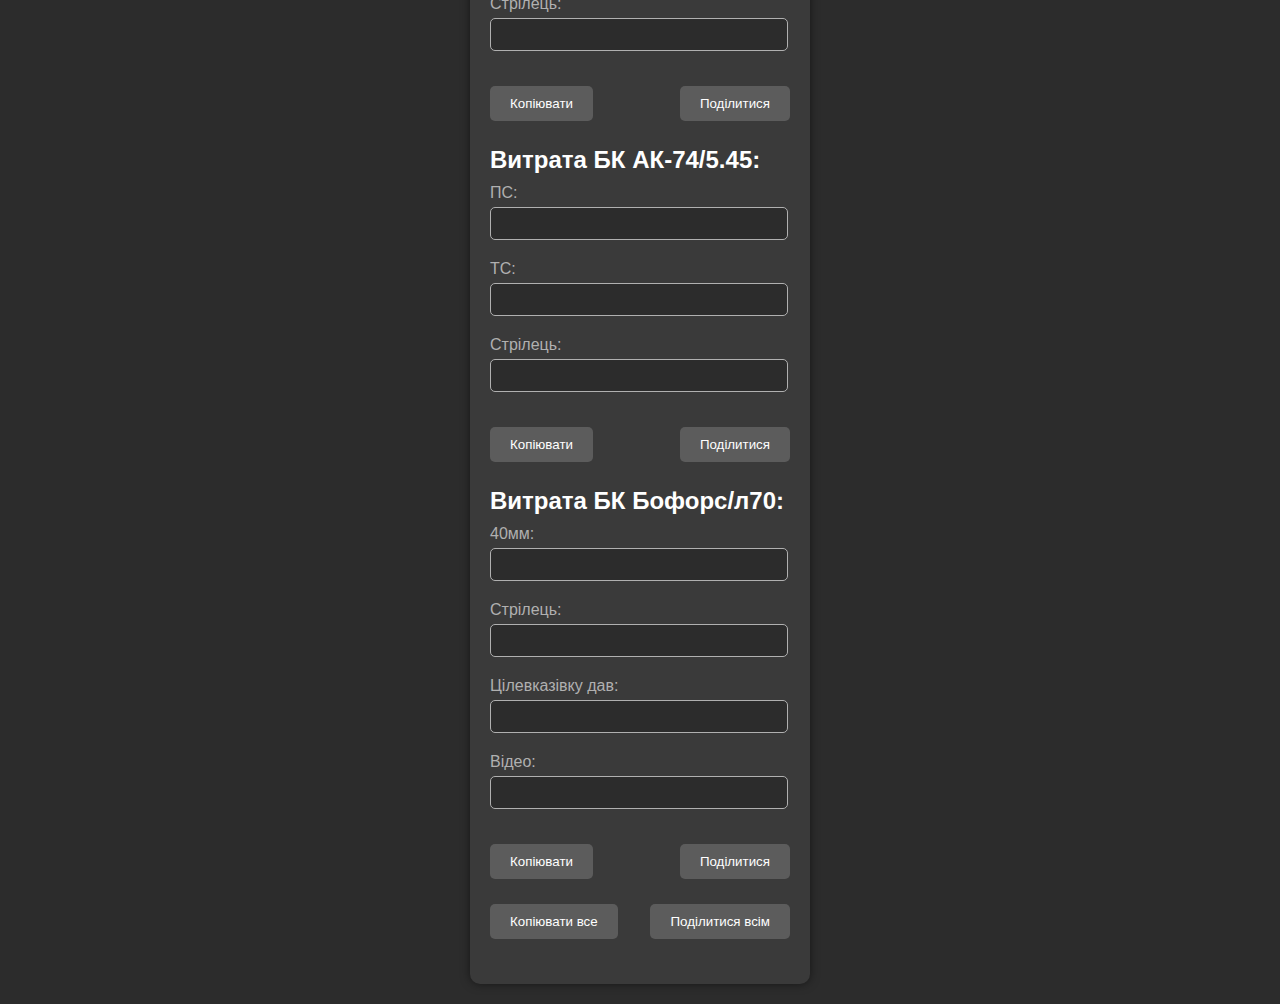
==== commit 440ba196: "Update index.html" ====
--- a/index.html
+++ b/index.html
@@ -3,93 +3,120 @@
 <head>
     <meta charset="UTF-8">
     <meta name="viewport" content="width=device-width, initial-scale=1.0">
-    <title>Форма для ввода данных</title>
+    <title>Форма Вводу Даних</title>
     <link rel="stylesheet" href="styles.css">
 </head>
 <body>
     <div class="container">
-        <!-- Основная секция -->
-        <div class="section" id="main-section">
-            <h2>Основная секция</h2>
-            <form id="main-form">
-                <label for="post">Пост:</label>
-                <input type="text" id="post" name="post">
+        <h1>Форма Вводу Даних</h1>
+        <form id="dataForm">
+            <label for="post">Пост:</label>
+            <input type="text" id="post" name="post">
 
-                <label for="settlement">Населений пункт:</label>
-                <input type="text" id="settlement" name="settlement">
+            <label for="settlement">Населений пункт:</label>
+            <input type="text" id="settlement" name="settlement">
 
-                <label for="time">Час:</label>
-                <input type="text" id="time" name="time">
+            <label for="time">Час:</label>
+            <input type="time" id="time" name="time">
 
-                <label for="date">Дата:</label>
-                <input type="text" id="date" name="date">
+            <label for="date">Дата:</label>
+            <input type="date" id="date" name="date">
 
-                <label for="target-number">Ном.цілі:</label>
-                <input type="text" id="target-number" name="target-number">
+            <label for="target-number">Ном.цілі:</label>
+            <input type="text" id="target-number" name="target-number">
 
-                <label for="target-name">Назва цілі:</label>
-                <input type="text" id="target-name" name="target-name">
+            <label for="target-name">Назва цілі:</label>
+            <input type="text" id="target-name" name="target-name">
 
-                <label for="azimuth">Азимут:</label>
-                <input type="text" id="azimuth" name="azimuth" placeholder="°">
+            <label for="azimuth">Азимут:</label>
+            <input type="text" id="azimuth" name="azimuth">
 
-                <label for="course">Курс:</label>
-                <input type="text" id="course" name="course" placeholder="°">
+            <label for="course">Курс:</label>
+            <input type="text" id="course" name="course">
 
-                <label for="altitude">Висота:</label>
-                <input type="text" id="altitude" name="altitude">
+            <label for="altitude">Висота:</label>
+            <input type="text" id="altitude" name="altitude">
 
-                <label for="distance">Дистанція:</label>
-                <input type="text" id="distance" name="distance">
+            <label for="distance">Дистанція:</label>
+            <input type="text" id="distance" name="distance">
 
-                <label for="results">Результати роботи:</label>
-                <textarea id="results" name="results"></textarea>
-            </form>
-            <button id="copy-main">Копіювати основну секцію</button>
-            <button id="copy-ak">Копіювати першу секцію</button>
-            <button id="copy-igla">Копіювати другу секцію</button>
-            <button id="share-all">Поділитися всіма даними</button>
-        </div>
+            <label for="results">Результати роботи:</label>
+            <input type="text" id="results" name="results">
 
-        <!-- Первая секция -->
-        <div class="section" id="ak-section">
-            <h2>Расход БК АК-74/5.45</h2>
-            <form id="ak-form">
-                <label for="pm">ПМ:</label>
-                <input type="text" id="pm" name="pm">
+            <div class="button-group">
+                <button type="button" onclick="copyMainData()">Копіювати</button>
+                <button type="button" onclick="shareMainData()">Поділитися</button>
+            </div>
+            
+            <h2>Витрата БК РПК/5.45:</h2>
+            <label for="rpk-ps">ПС:</label>
+            <input type="number" id="rpk-ps" name="rpk-ps">
 
-                <label for="ts">ТС:</label>
-                <input type="text" id="ts" name="ts">
+            <label for="rpk-ts">ТС:</label>
+            <input type="number" id="rpk-ts" name="rpk-ts">
+            
+            <label for="shooter-rpk">Стрілець:</label>
+            <input type="text" id="shooter-rpk" name="shooter-rpk">
 
-                <label for="targeting-ak">Цілевказівку дав:</label>
-                <input type="text" id="targeting-ak" name="targeting-ak">
+            <div class="button-group">
+                <button type="button" onclick="copyRpkData()">Копіювати</button>
+                <button type="button" onclick="shareRpkData()">Поділитися</button>
+            </div>
+            
+            <h2>Витрата БК ДШК/12.7мм:</h2>
+            <label for="mdz">МДЗ:</label>
+            <input type="number"you id="mdz" name="mdz">
 
-                <label for="shooter-ak">Стрільбу вів:</label>
-                <input type="text" id="shooter-ak" name="shooter-ak">
-            </form>
-            <button id="copy-ak">Копіювати першу секцію</button>
-        </div>
+            <label for="bzt">БЗТ:</label>
+            <input type="number" id="bzt" name="bzt">
+            
+            <label for="shooter-dhk">Стрілець:</label>
+            <input type="text" id="shooter-dhk" name="shooter-dhk">
 
-        <!-- Вторая секция -->
-        <div class="section" id="igla-section">
-            <h2>Розхід Б.К. ПЗРК Игла-1</h2>
-            <form id="igla-form">
-                <label for="bk-usage">НДЖ:</label>
-                <input type="text" id="bk-usage" name="bk-usage">
+            <div class="button-group">
+                <button type="button" onclick="copyDhkData()">Копіювати</button>
+                <button type="button" onclick="shareDhkData()">Поділитися</button>
+            </div>
 
-                <label for="missile">Ракета:</label>
-                <input type="text" id="missile" name="missile">
+            <h2>Витрата БК АК-74/5.45:</h2>
+            <label for="ps">ПС:</label>
+            <input type="number" id="ps" name="ps">
 
-                <label for="targeting">Цілевказівку дав:</label>
-                <input type="text" id="targeting" name="targeting">
+            <label for="ts">ТС:</label>
+            <input type="number" id="ts" name="ts">
+            
+            <label for="shooter-ak">Стрілець:</label>
+            <input type="text" id="shooter-ak" name="shooter-ak">
 
-                <label for="shooter">Стрілець:</label>
-                <input type="text" id="shooter" name="shooter">
-            </form>
-            <button id="copy-igla">Копіювати другу секцію</button>
-        </div>
+            <div class="button-group">
+                <button type="button" onclick="copyAKData()">Копіювати</button>
+                <button type="button" onclick="shareAKData()">Поділитися</button>
+            </div>
+
+            <h2>Витрата БК Бофорс/л70:</h2>
+            <label for="40mm">40мм:</label>
+            <input type="number" id="40mm" name="40mm">
+
+            <label for="shooter">Стрілець:</label>
+            <input type="text" id="shooter" name="shooter">
+
+            <label for="targeting">Цілевказівку дав:</label>
+            <input type="text" id="targeting" name="targeting">
+            
+            <label for="video">Відео:</label>
+            <input type="text" id="video" name="video">
+            
+            <div class="button-group">
+                <button type="button" onclick="copyBofData()">Копіювати</button>
+                <button type="button" onclick="shareBofData()">Поділитися</button>
+            </div>
+
+            <div class="button-group">
+                <button type="button" onclick="copyAllData()">Копіювати все</button>
+                <button type="button" onclick="shareAllData()">Поділитися всім</button>
+            </div>
+        </form>
     </div>
-
-    <script src="scripts.js"></script>
 </body>
+<script src="scripts.js"></script>
 </html>
--- a/styles.css
+++ b/styles.css
@@ -1,74 +1,65 @@
 body {
-    background-color: #121212; /* Темный фон */
-    color: #CCCCCC; /* Серый текст */
+    background-color: #2c2c2c;
+    color: #b0b0b0;
     font-family: Arial, sans-serif;
     margin: 0;
     padding: 0;
-    display: flex;
-    justify-content: center;
-    align-items: flex-start;
-    min-height: 100vh;
-    padding-bottom: 20px;
 }
 
-.form-container {
-    background-color: #1E1E1E;
+.container {
+    max-width: 300px;
+    margin: 20px auto;
     padding: 20px;
+    background-color: #3a3a3a;
     border-radius: 10px;
     box-shadow: 0 0 10px rgba(0, 0, 0, 0.5);
-    margin-top: 20px; /* Добавлен отступ сверху */
-    text-align: center; /* Центрируем текст в контейнере */
 }
 
-h2, h3 {
-    color: #FFFFFF; /* Белый цвет для заголовков */
-    margin-bottom: 20px;
-}
-
-h3 {
-    margin-top: 30px; /* Добавлен отступ сверху для h3 */
-    text-align: center;
+h1, h2 {
+    color: #ffffff;
+    margin-bottom: 10px;
 }
 
 label {
     display: block;
-    margin-bottom: 8px;
-    font-size: 14px;
+    margin: 10px 0 5px;
 }
 
-input[type="text"],
-input[type="time"],
-input[type="date"] {
-    width: 80%;
-    padding: 10px;
-    margin-bottom: 15px;
-    border: 1px solid #333;
+input[type="text"], input[type="time"], input[type="date"], input[type="number"] {
+    width: calc(100% - 20px);
+    padding: 8px;
+    margin-bottom: 10px;
+    border: 1px solid #b0b0b0;
     border-radius: 5px;
-    background-color: #2C2C2C;
-    color: #CCCCCC;
+    background-color: #2c2c2c;
+    color: #ffffff;
+}
+
+.input-with-unit {
+    display: flex;
+    align-items: center;
+}
+
+.input-with-unit .unit {
+    margin-left: 5px;
+    color: #ffffff;
+}
+
+.button-group {
+    display: flex;
+    justify-content: space-between;
+    margin: 25px 0;
 }
 
 button {
-    width: 100%;
-    padding: 10px;
-    margin-top: 10px;
+    background-color: #5c5c5c;
+    color: #ffffff;
     border: none;
+    padding: 10px 20px;
     border-radius: 5px;
-    background-color: #3A3A3A;
-    color: #CCCCCC;
-    font-size: 14px;
     cursor: pointer;
 }
 
 button:hover {
-    background-color: #4A4A4A;
+    background-color: #727272;
 }
-
-.buttons-container {
-    display: flex;
-    gap: 10px;
-}
-
-button {
-    flex: 1;
-}
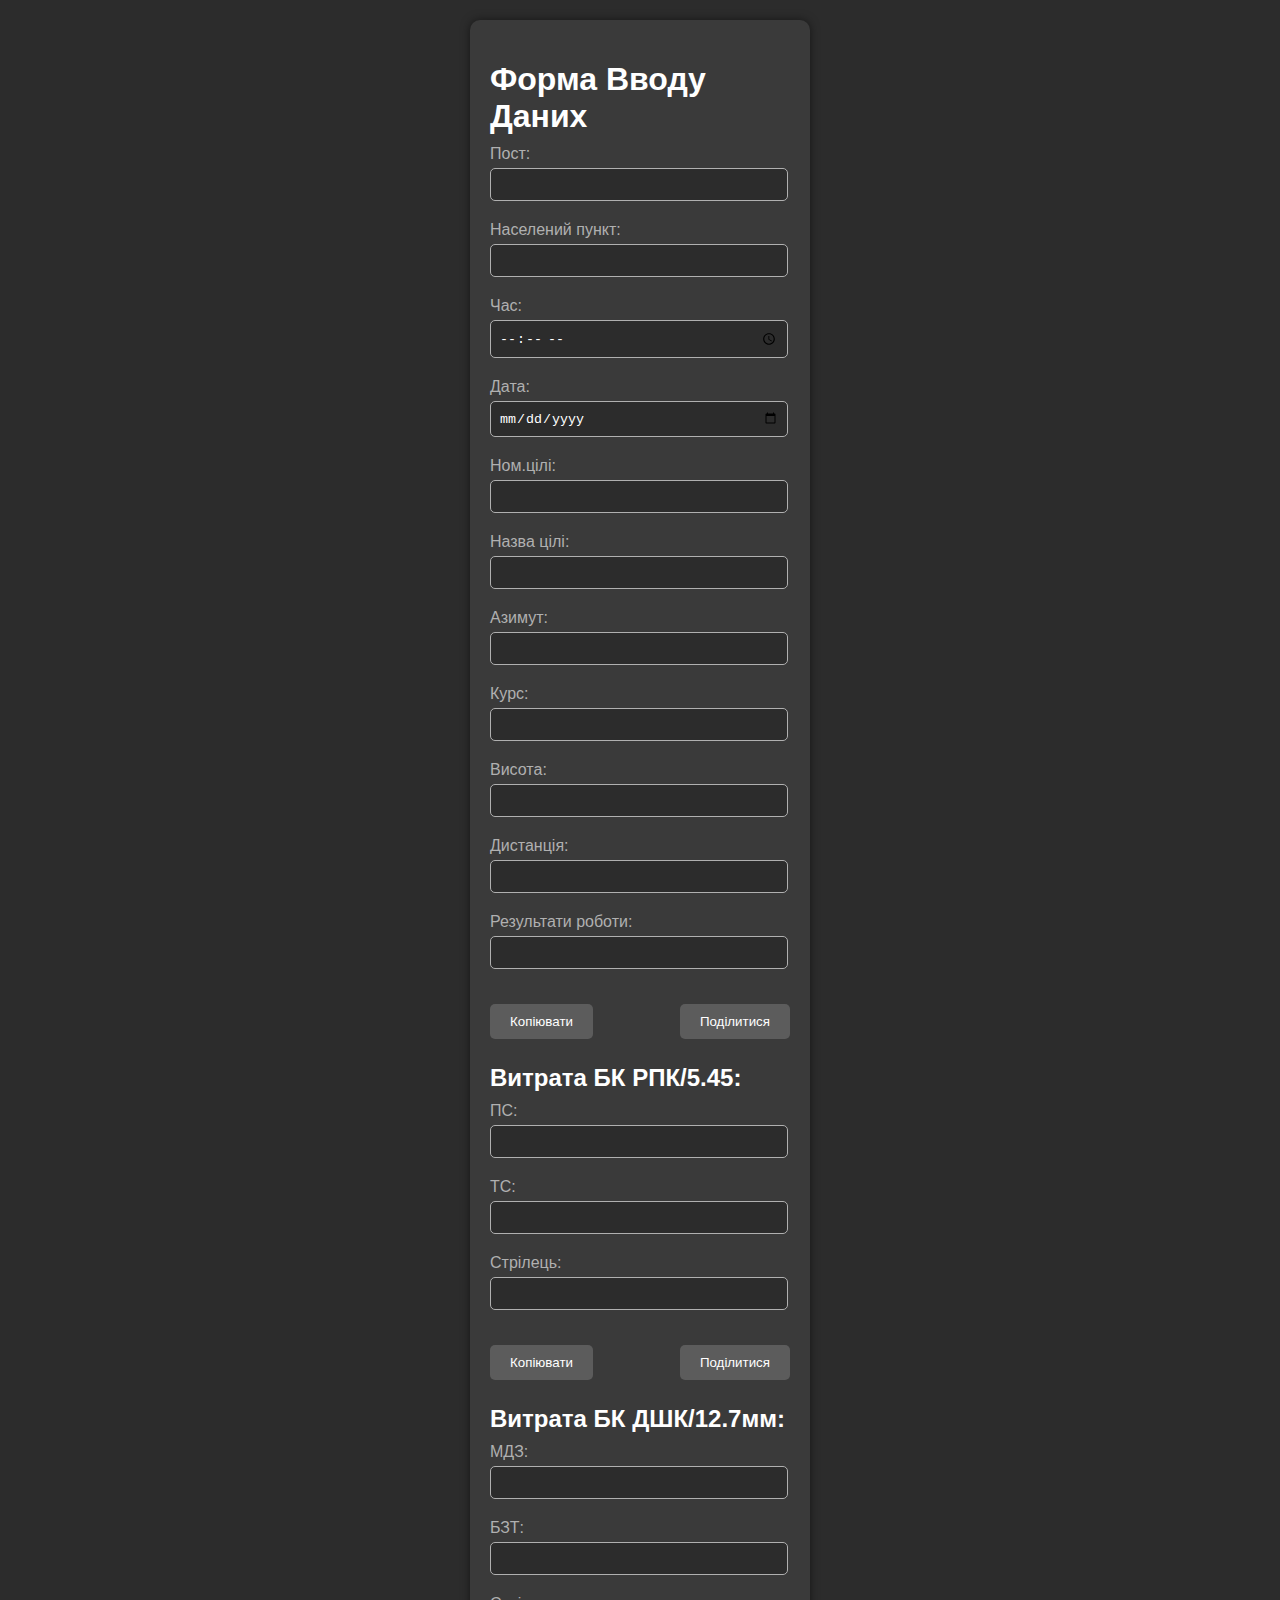
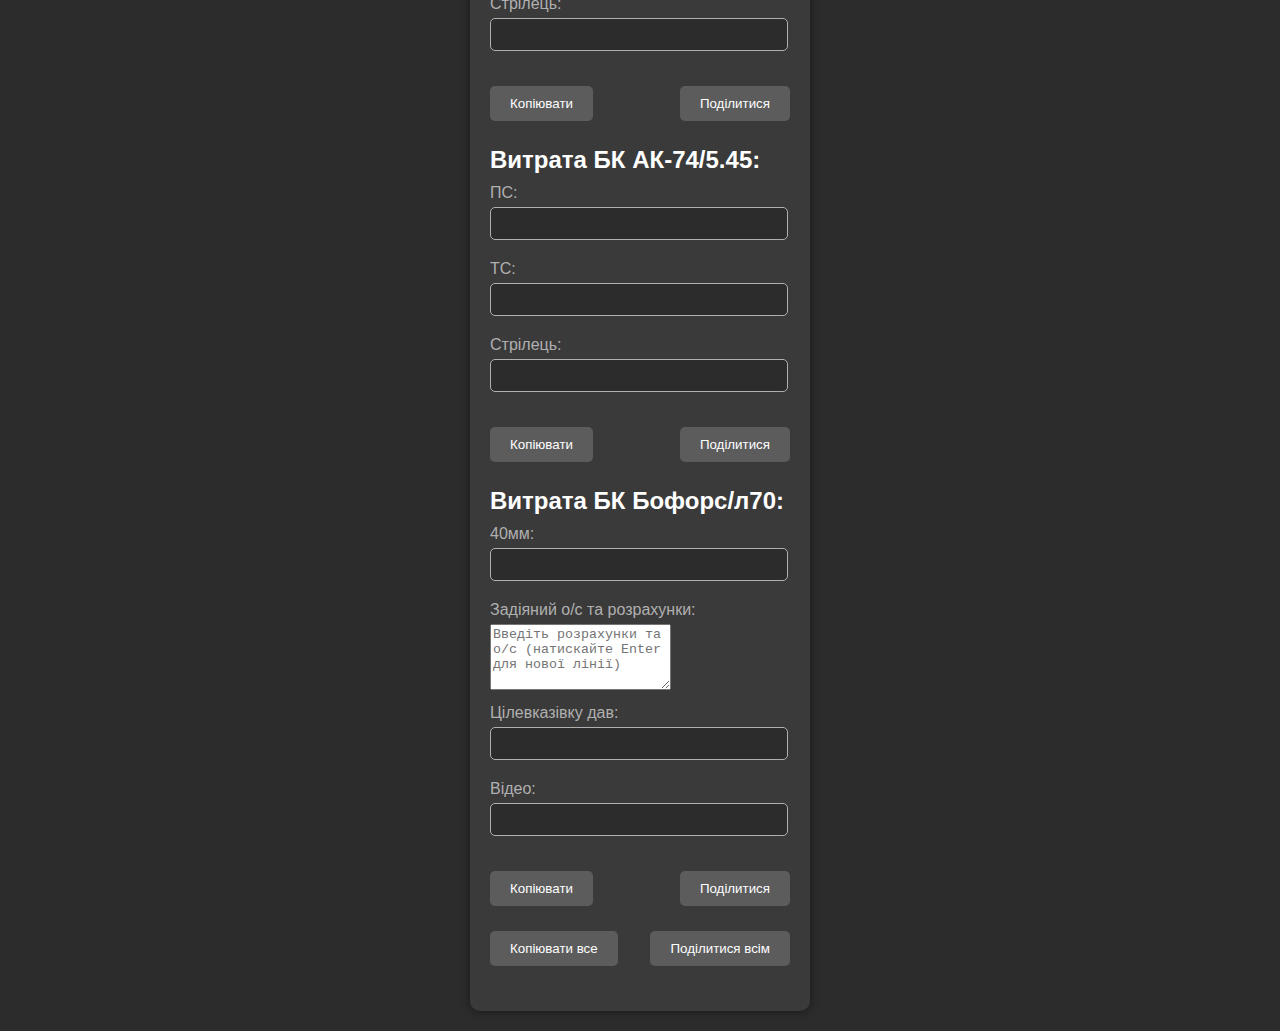
==== commit 4310f60c: "Update index.html" ====
--- a/index.html
+++ b/index.html
@@ -97,8 +97,9 @@
             <label for="40mm">40мм:</label>
             <input type="number" id="40mm" name="40mm">
 
-            <label for="shooter">Стрілець:</label>
-            <input type="text" id="shooter" name="shooter">
+            <label for="shooter">Задіяний о/с та розрахунки:</label>
+            <textarea id="shooter" name="shooter" rows="4" 
+            placeholder="Введіть розрахунки та о/с (натискайте Enter для нової лінії)"></textarea>
 
             <label for="targeting">Цілевказівку дав:</label>
             <input type="text" id="targeting" name="targeting">
